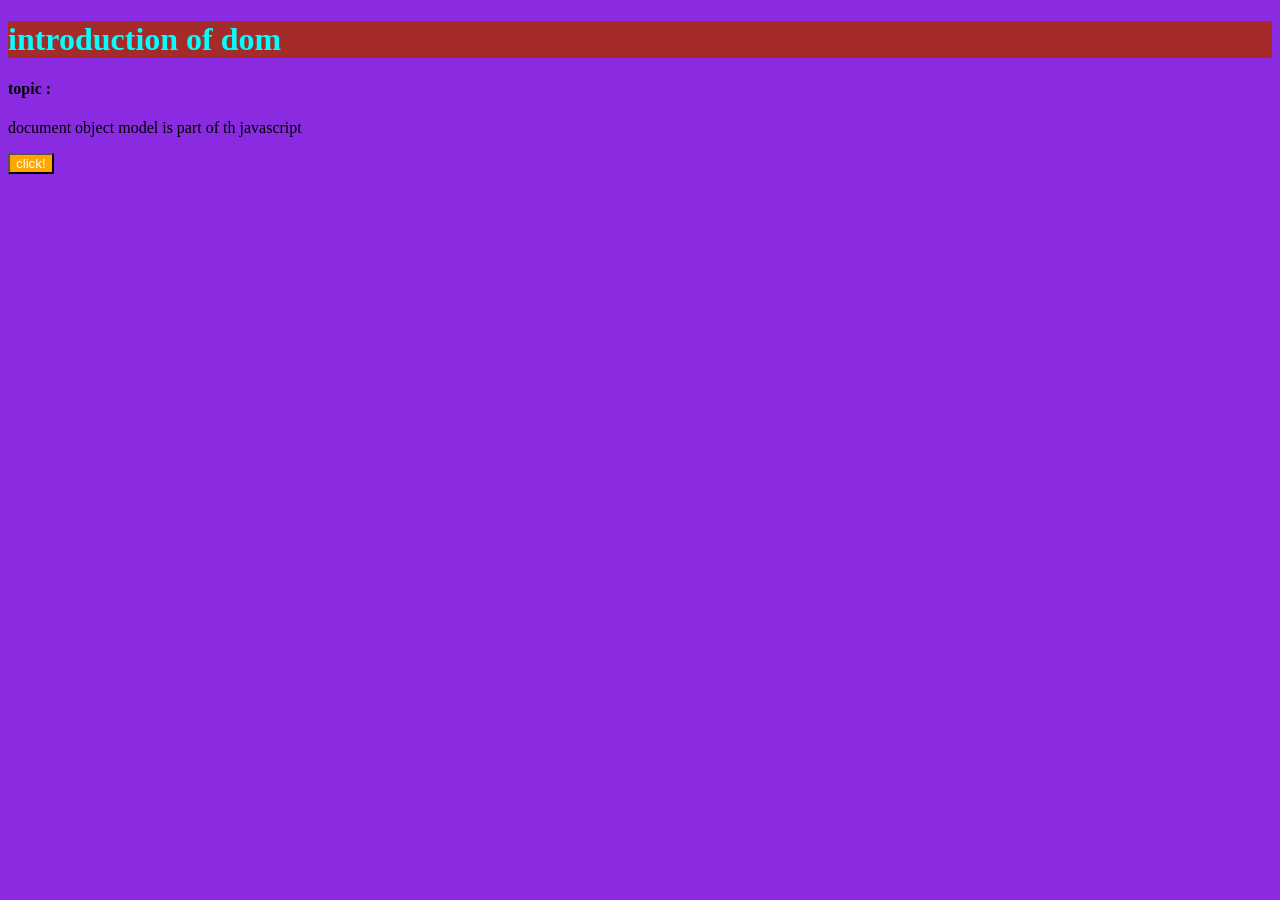
==== DOM.html @ 7666c9b6 "dom" ====
<!DOCTYPE html>
<html lang="en">
<head>
    <meta charset="UTF-8">
    <meta name="viewport" content="width=device-width, initial-scale=1.0">
    <title>Document object model</title>
    <link rel="stylesheet" href="DOM.css">
</head>
<body>
    <h1 id="heading">introduction of dom</h1>
    <h4>topic :</h4>
    <p>document object model is part of th javascript</p>
    <button>click!</button>
    <script src="DOM.js"></script>
</body>
</html>
---- DOM.css ----
h1{
    color: aqua;
    background-color: brown;
}
body{
    background-color: blueviolet;
}
button{
    color: white;
    background-color: orange;
}
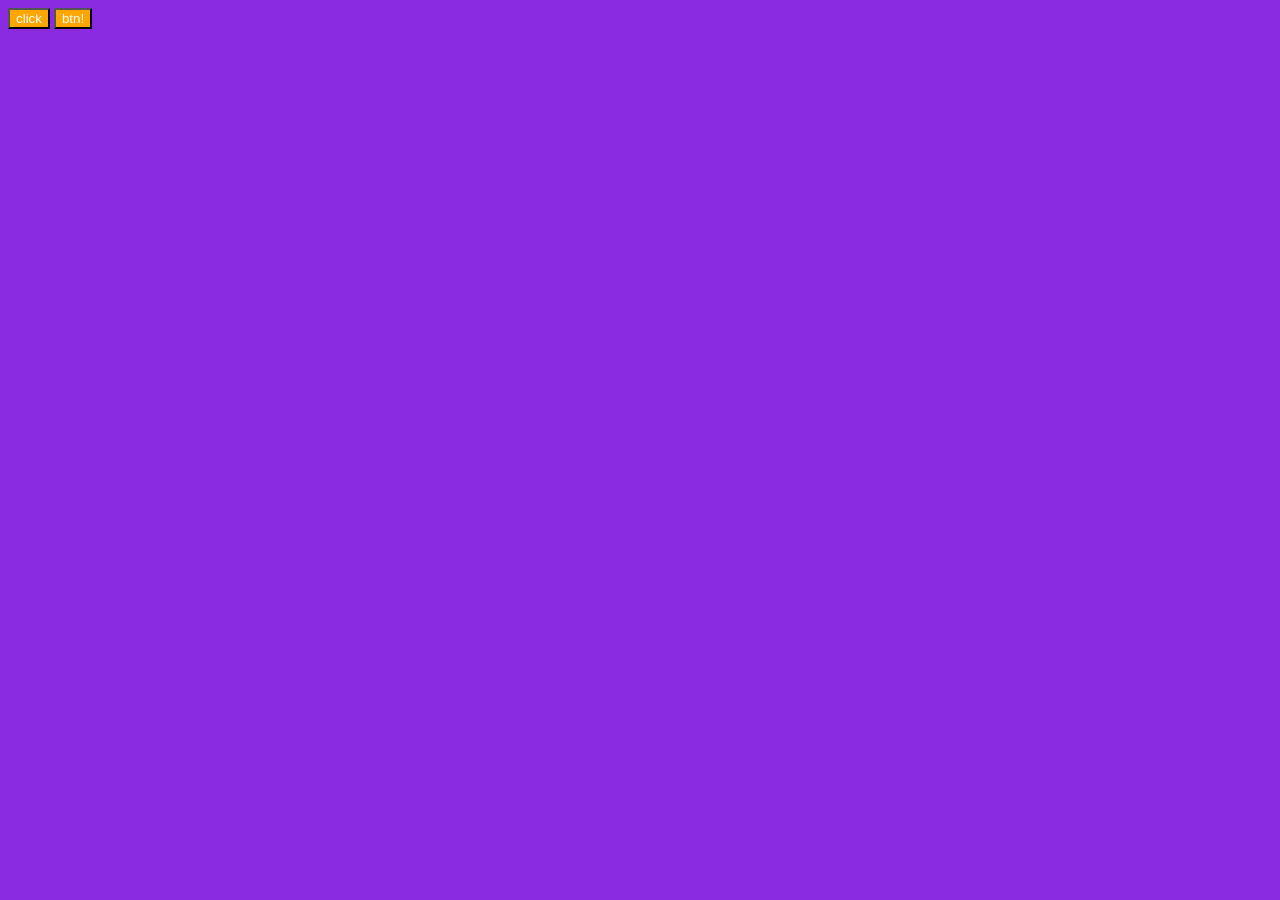
==== commit 7a50a766: "update dom" ====
--- a/DOM.html
+++ b/DOM.html
@@ -7,10 +7,8 @@
     <link rel="stylesheet" href="DOM.css">
 </head>
 <body>
-    <h1 id="heading">introduction of dom</h1>
-    <h4>topic :</h4>
-    <p>document object model is part of th javascript</p>
-    <button>click!</button>
-    <script src="DOM.js"></script>
+    <button onclick="console.log('button is clicked')">click</button>
+    <button id="id">btn!</button>
+    <script src="event.js"></script>
 </body>
 </html>
